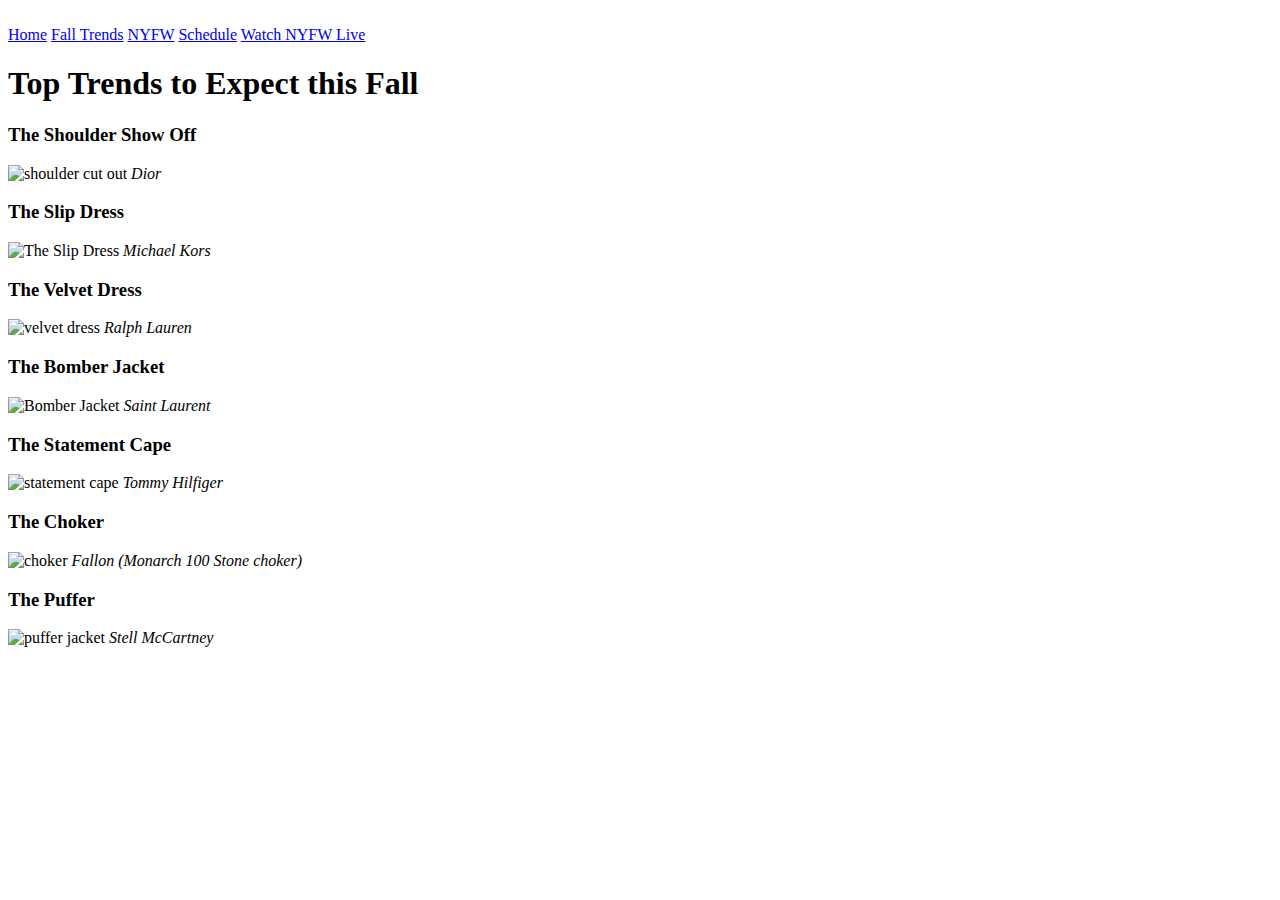
==== falltrends.html @ a0b30bd9 "part 3" ====
<!DOCTYPE html>
<html lang="en">
<head>
  <meta charset="utf-8">
  <title>Fall Trends</title>
</head>
<body>

  <header>
  <br>
    <nav>
      <a href="index.html">Home<a/>
      <a href="falltrends.html">Fall Trends</a>
      <a href="nyfw.html">NYFW</a>
      <a href="Schedule.html">Schedule</a>
      <a href="http://newyorkfashionweeklive.com/" target="_blank">Watch NYFW Live</a>
    </nav>
    <h1>Top Trends to Expect this Fall</h1>
  </header>
      <section id="list-of-trends">
      <h3>The Shoulder Show Off</h3>
        <img src="images/shoulder.jpg"  alt="shoulder cut out" height="525" width="340">
        <em>Dior</em>

      <h3>The Slip Dress</h3>
        <img src="images/slipdress.jpg" alt="The Slip Dress" height="500" width="340">
        <em>Michael Kors</em>

        <h3>The Velvet Dress</h3>
          <img src="images/velvetdress.jpg" alt="velvet dress" height="400" width="340">
          <em>Ralph Lauren</em>

      <h3>The Bomber Jacket</h3>
        <img src="images/bomberjacket.jpg" alt="Bomber Jacket" height="450" width="340">
        <em>Saint Laurent</em>

      <h3>The Statement Cape</h3>
        <img src="images/statementcape.jpg" alt="statement cape" height="500" width="330">
        <em>Tommy Hilfiger</em>

        <h3>The Choker</h3>
          <img src="images/choker.jpg" alt="choker" height="400"width="340">
          <em>Fallon (Monarch 100 Stone choker)</em>

      <h3>The Puffer</h3>
        <img src="images/puffer.jpg" alt="puffer jacket" height="400" width="340">
        <em>Stell McCartney</em>
      </section>
    </body>
  </html>
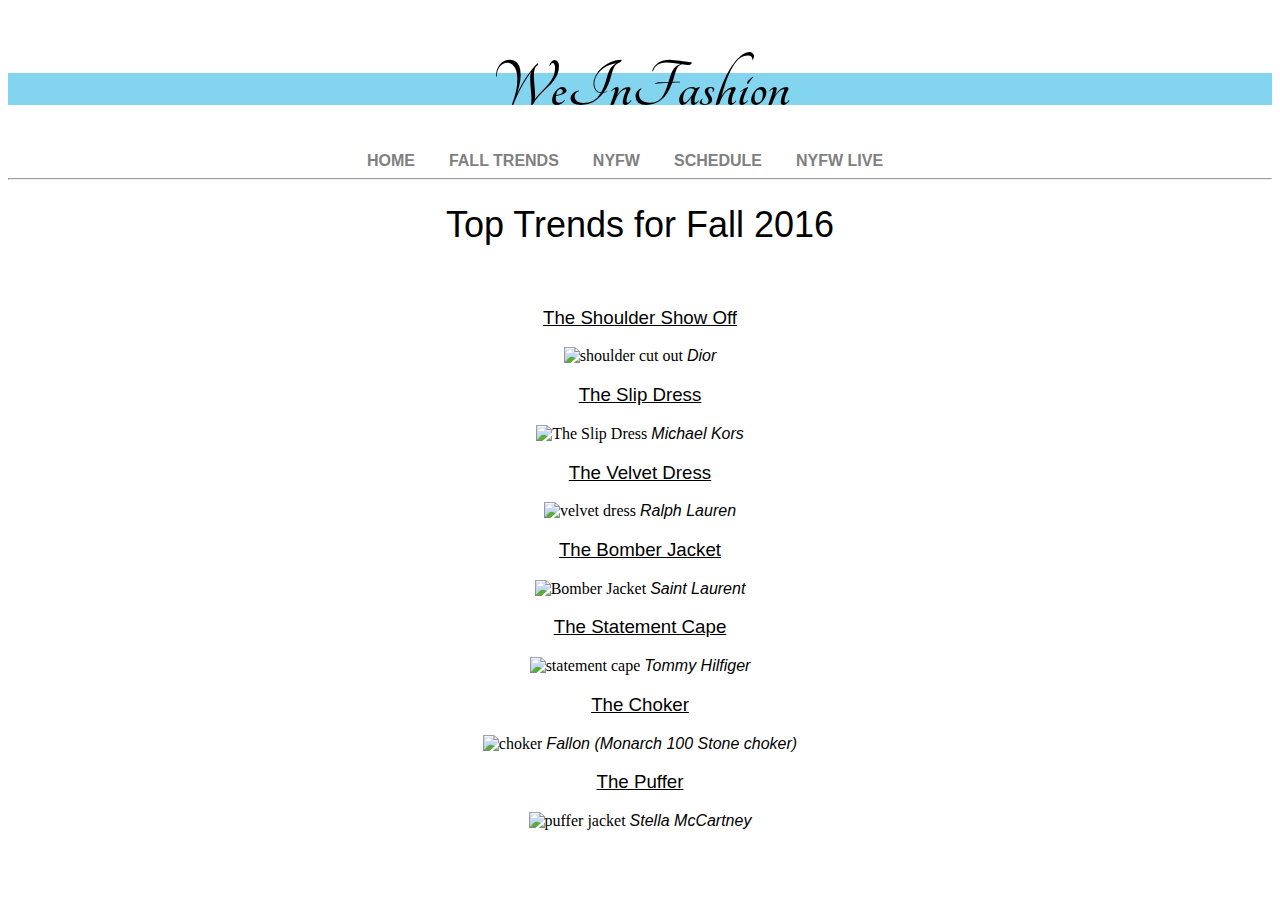
==== commit 5bf32008: "part 4" ====
--- a/falltrends.html
+++ b/falltrends.html
@@ -3,23 +3,34 @@
 <head>
   <meta charset="utf-8">
   <title>Fall Trends</title>
+  <link rel="stylesheet"  href="https://cdnjs.cloudflare.com/ajax/libs/normalize/4.2.0/normalize.min.css">
+  <link rel="stylesheet"  href="css/style.css">
+  <script src="https://cdnjs.cloudflare.com/ajax/libs/modernizr/2.8.3/modernizr.min.js"></script>
 </head>
 <body>
 
-  <header>
+    <header>
   <br>
-    <nav>
-      <a href="index.html">Home<a/>
-      <a href="falltrends.html">Fall Trends</a>
-      <a href="nyfw.html">NYFW</a>
-      <a href="Schedule.html">Schedule</a>
-      <a href="http://newyorkfashionweeklive.com/" target="_blank">Watch NYFW Live</a>
-    </nav>
-    <h1>Top Trends to Expect this Fall</h1>
+    <div id="webpagetitle">
+      <h1>WeInFashion</h1>
+    </div>
+      <nav class="nav">
+        <a href="index.html">HOME<a/>
+        <a href="falltrends.html">FALL TRENDS</a>
+        <a href="nyfw.html">NYFW</a>
+        <a href="Schedule.html">SCHEDULE</a>
+        <a href="http://newyorkfashionweeklive.com/" target="_blank">NYFW LIVE</a>
+      </nav>
+  <hr>
+
+    <h1>Top Trends for Fall 2016</h1>
   </header>
+<br>
+
       <section id="list-of-trends">
+        <div class="falltrends">
       <h3>The Shoulder Show Off</h3>
-        <img src="images/shoulder.jpg"  alt="shoulder cut out" height="525" width="340">
+          <img src="images/shoulder.jpg" alt="shoulder cut out" height="525" width="340"/>
         <em>Dior</em>
 
       <h3>The Slip Dress</h3>
@@ -44,7 +55,9 @@
 
       <h3>The Puffer</h3>
         <img src="images/puffer.jpg" alt="puffer jacket" height="400" width="340">
-        <em>Stell McCartney</em>
+        <em>Stella McCartney</em>
+      </div>
       </section>
+
     </body>
   </html>
--- a/css/style.css
+++ b/css/style.css
@@ -0,0 +1,82 @@
+@import url(https://fonts.googleapis.com/css?family=Lato);
+@import 'https://fonts.googleapis.com/css?family=Tangerine';
+
+p {
+  font-size: 16px;
+  line-height: 22px;
+  text-align: center;
+}
+
+em  {
+  font-family: helvetica, arial, sans-serif;
+}
+
+/*heading*/
+h1  {
+  font: normal 36px helvetica, arial, sans-serif;
+  text-align: center;
+}
+
+h2 {
+  font-family: helvetica, arial, sans-serif;
+  font-weight:normal;
+  text-align: center;
+  text-decoration: underline;
+}
+
+h3  {
+  font-family: helvetica, arial, sans-serif;
+  font-weight: normal;
+  text-align: center;
+  text-decoration: underline;
+}
+
+/* Links*/
+ a:link, a:visited {
+  color: gray;
+  text-decoration: none;
+  text-align: center;
+  font-weight: bold;
+  font-style: normal;
+  font-family: helvetica, arial, sans-serif;
+  padding-right: 30px;
+}
+
+a:hover {
+  color: #0289c9;
+}
+ /* Class Selectors */
+.comment-box {
+text-align: center;
+display: inline;
+}
+
+.nav {
+  text-align: center;
+}
+
+.videowrapper {
+  text-align: center;
+}
+
+.falltrends {
+  text-align: center;
+}
+
+
+/*Descendent Selectors & ID Selectors */
+#master li {
+  display: block;
+  list-style-type: none;
+  font-size: 16px;
+  font-family: helvetica, arial, sans-serif;
+  text-align: center;
+}
+
+#webpagetitle h1 {
+  font: bold 70px/32px 'Tangerine', cursive;
+}
+
+#webpagetitle {
+  background-color: #83d5ef;
+}
